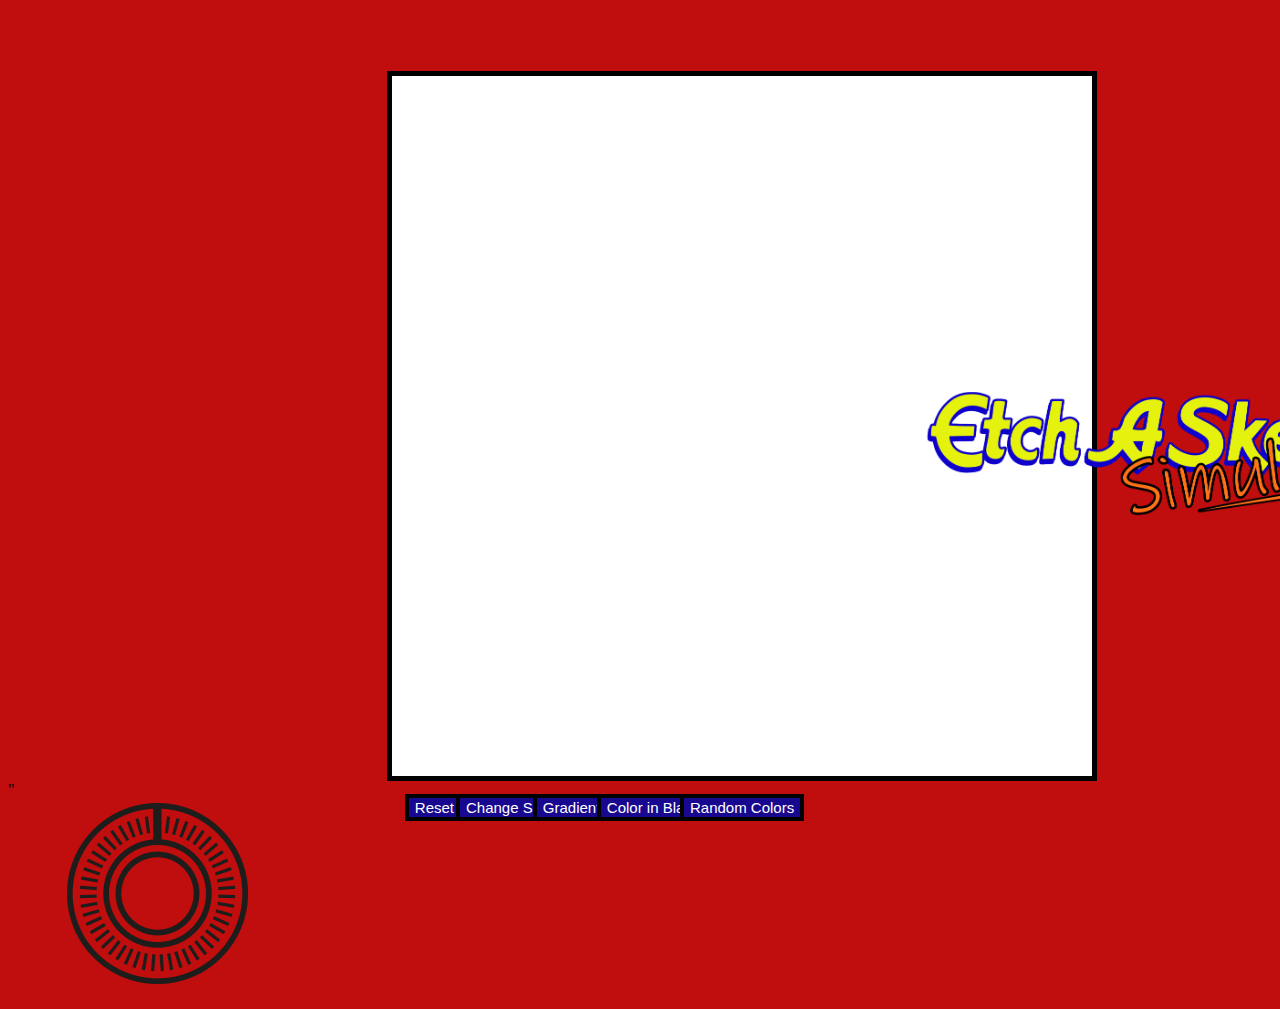
==== index.html @ bc79181e "Rename sketch.html to index.html" ====
<HTML>
<head>
    <title>Etch-A-Sketch</title>
    <link rel="stylesheet" href="styles.css">
    <meta charset="UTF-8"/>
</head>
    <h1></h1>
<body>
    <div id="container"></div>
    <div id="buttons"></div>"
    <img id="sketch" src="images/sketch.png">
    <img id="knob1" src="images/knob.png">
    <img id="knob2" src="images/knob.png">
    <script src="main.js"></script>
</body>
</HTML>
---- styles.css ----
:root {
    background: rgb(192, 13, 13)
}

#container {
    display: inline-grid;
    margin-top: 5%;
    border: 5px solid black;
    margin-left: 30%;
}

.square1 {
    background: white;
}

.reset {
    position: absolute;
    margin-left: 31%;
    margin-top: 1%;
    font-size: 15px; 
    background-color: rgb(24, 8, 143);
    border: solid 4px black;
    color: white;
}

.reset:active {
    box-shadow: 0px 0px 5px 5px black;
    background-color: goldenrod;
    color: black;
    border: solid 3px black;
}

.resize {
    position: absolute;
    margin-top: 1%;
    margin-left: 35%;
    font-size: 15px; 
    background-color: rgb(24, 8, 143);
    border: solid 4px black;
    color: white;
}

.resize:active {
    box-shadow: 0px 0px 5px 5px black;
    background-color: goldenrod;
    color: black;
    border: solid 5px black;
}

.gradient {
    position: absolute;
    margin-top: 1%;
    margin-left: 41%;
    font-size: 15px; 
    background-color: rgb(24, 8, 143);
    border: solid 4px black;
    color: white;
}

.gradient:active {
    box-shadow: 0px 0px 5px 5px black;
    background-color: goldenrod;
    color: black;
    border: solid 5px black;
}

.black{
    position: absolute;
    margin-top: 1%;
    margin-left: 46%;
    font-size: 15px; 
    background-color: rgb(24, 8, 143);
    border: solid 4px black;
    color: white;
}

.black:active {
    box-shadow: 0px 0px 5px 5px black;
    background-color: goldenrod;
    color: black;
    border: solid 5px black;
}

.color {
    position: absolute;
    margin-top: 1%;
    margin-left: 52.5%;
    font-size: 15px; 
    background-color: rgb(24, 8, 143);
    border: solid 4px black;
    color: white;
}

.color:active {
    box-shadow: 0px 0px 5px 5px black;
    background-color: goldenrod;
    color: black;
    border: solid 5px black;
}

#sketch {
    position: absolute;
    width: 500px;
    margin-left: 71%;
    margin-top: -390px;
}

#knob1 {
    position: absolute;

}

#knob2 {
    position: absolute;
    margin-left: 1830px;
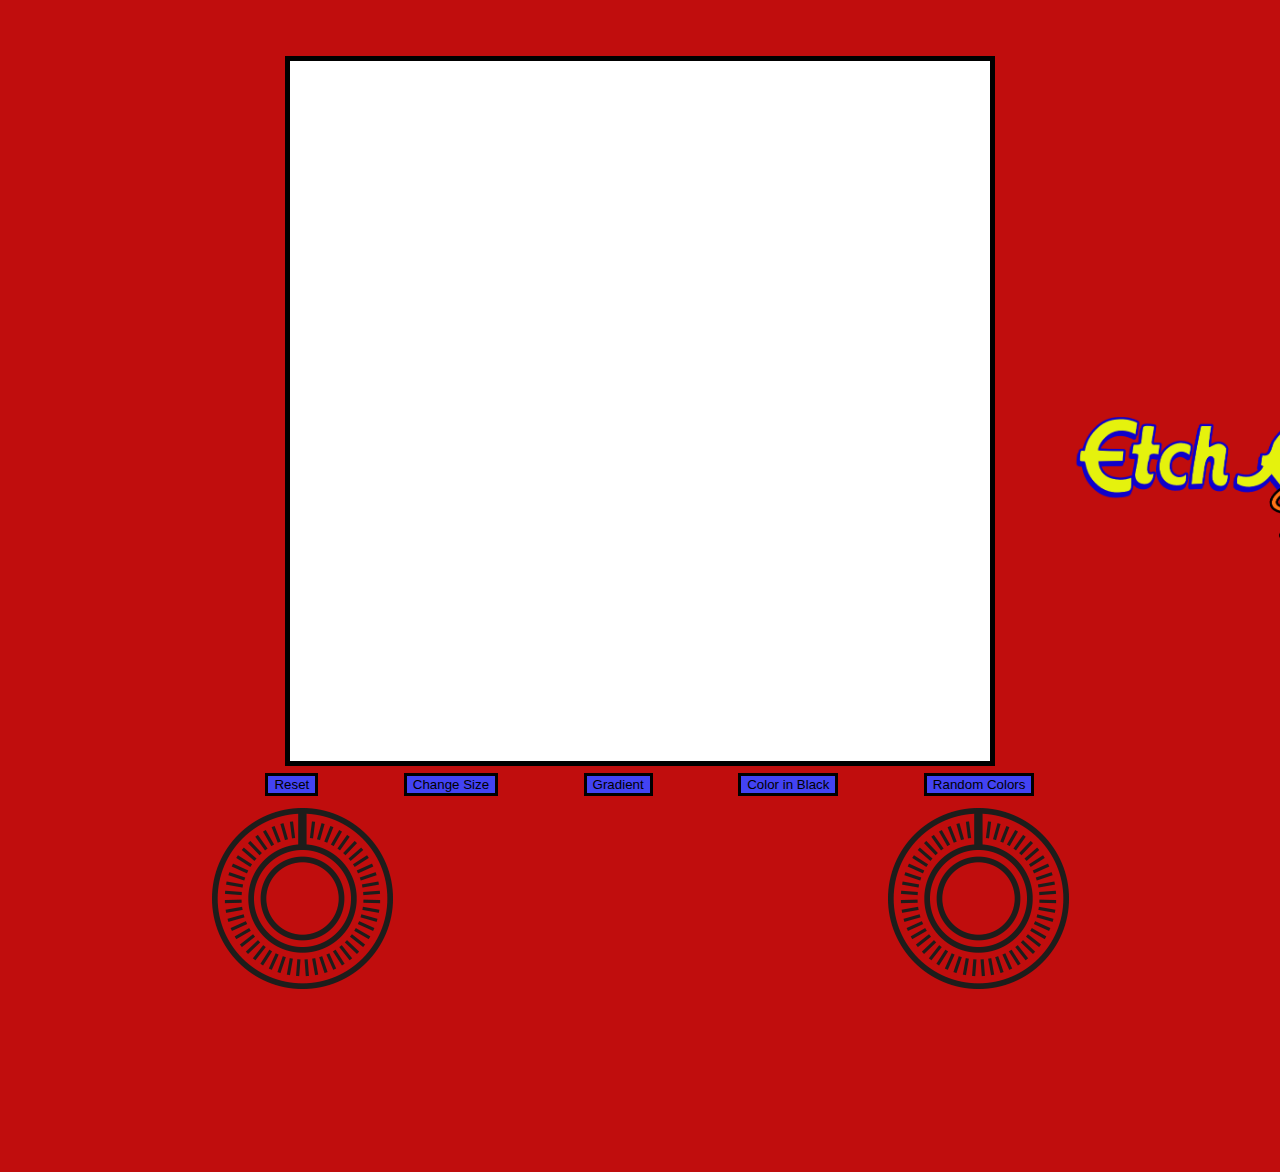
==== commit 6cd587d0: "Update index.html" ====
--- a/index.html
+++ b/index.html
@@ -6,11 +6,15 @@
 </head>
     <h1></h1>
 <body>
+  <div class="page-wrap">
     <div id="container"></div>
-    <div id="buttons"></div>"
     <img id="sketch" src="images/sketch.png">
-    <img id="knob1" src="images/knob.png">
-    <img id="knob2" src="images/knob.png">
+    <div id="buttons"></div>
+        <div class="knobs">
+            <img id="knob1" src="images/knob.png">
+            <img id="knob2" src="images/knob.png">
+        </div>
+  </div>
     <script src="main.js"></script>
 </body>
 </HTML>
--- a/styles.css
+++ b/styles.css
@@ -1,3 +1,8 @@
+.page-wrap {
+    width: 960px;
+    margin: 0 auto;
+}
+
 :root {
     background: rgb(192, 13, 13)
 }
@@ -6,22 +11,54 @@
     display: inline-grid;
     margin-top: 5%;
     border: 5px solid black;
-    margin-left: 30%;
+    margin-left: 13%;
 }
 
 .square1 {
     background: white;
 }
 
-.reset {
-    position: absolute;
-    margin-left: 31%;
+#buttons {
+    position: relative;
+    top: -140px;
+    display: flex;
+    justify-content: space-evenly;
+    margin-left: 20px;
     margin-top: 1%;
     font-size: 15px; 
-    background-color: rgb(24, 8, 143);
-    border: solid 4px black;
     color: white;
 }
+
+.reset {
+    border: solid black;
+    background: rgb(67, 67, 243);
+    color: black;
+}
+
+.resize {
+    border: solid black;
+    background: rgb(67, 67, 243);
+    color: black;
+}
+
+.gradient {
+    border: solid black;
+    background: rgb(67, 67, 243);
+    color: black;
+}
+
+.black {
+    border: solid black;
+    background: rgb(67, 67, 243);
+    color: black;
+}
+
+.color {
+    border: solid black;
+    background: rgb(67, 67, 243);
+    color: black;
+}
+
 
 .reset:active {
     box-shadow: 0px 0px 5px 5px black;
@@ -30,15 +67,7 @@
     border: solid 3px black;
 }
 
-.resize {
-    position: absolute;
-    margin-top: 1%;
-    margin-left: 35%;
-    font-size: 15px; 
-    background-color: rgb(24, 8, 143);
-    border: solid 4px black;
-    color: white;
-}
+
 
 .resize:active {
     box-shadow: 0px 0px 5px 5px black;
@@ -47,15 +76,7 @@
     border: solid 5px black;
 }
 
-.gradient {
-    position: absolute;
-    margin-top: 1%;
-    margin-left: 41%;
-    font-size: 15px; 
-    background-color: rgb(24, 8, 143);
-    border: solid 4px black;
-    color: white;
-}
+
 
 .gradient:active {
     box-shadow: 0px 0px 5px 5px black;
@@ -64,15 +85,7 @@
     border: solid 5px black;
 }
 
-.black{
-    position: absolute;
-    margin-top: 1%;
-    margin-left: 46%;
-    font-size: 15px; 
-    background-color: rgb(24, 8, 143);
-    border: solid 4px black;
-    color: white;
-}
+
 
 .black:active {
     box-shadow: 0px 0px 5px 5px black;
@@ -81,15 +94,6 @@
     border: solid 5px black;
 }
 
-.color {
-    position: absolute;
-    margin-top: 1%;
-    margin-left: 52.5%;
-    font-size: 15px; 
-    background-color: rgb(24, 8, 143);
-    border: solid 4px black;
-    color: white;
-}
 
 .color:active {
     box-shadow: 0px 0px 5px 5px black;
@@ -99,17 +103,15 @@
 }
 
 #sketch {
-    position: absolute;
+    position: relative;
+    top: -350px;
+    margin-left: 95%;
     width: 500px;
-    margin-left: 71%;
-    margin-top: -390px;
 }
 
-#knob1 {
-    position: absolute;
-
+.knobs {
+    position: relative;
+    top: -150px;
+    display: flex;
+    justify-content: space-between;
 }
-
-#knob2 {
-    position: absolute;
-    margin-left: 1830px;
